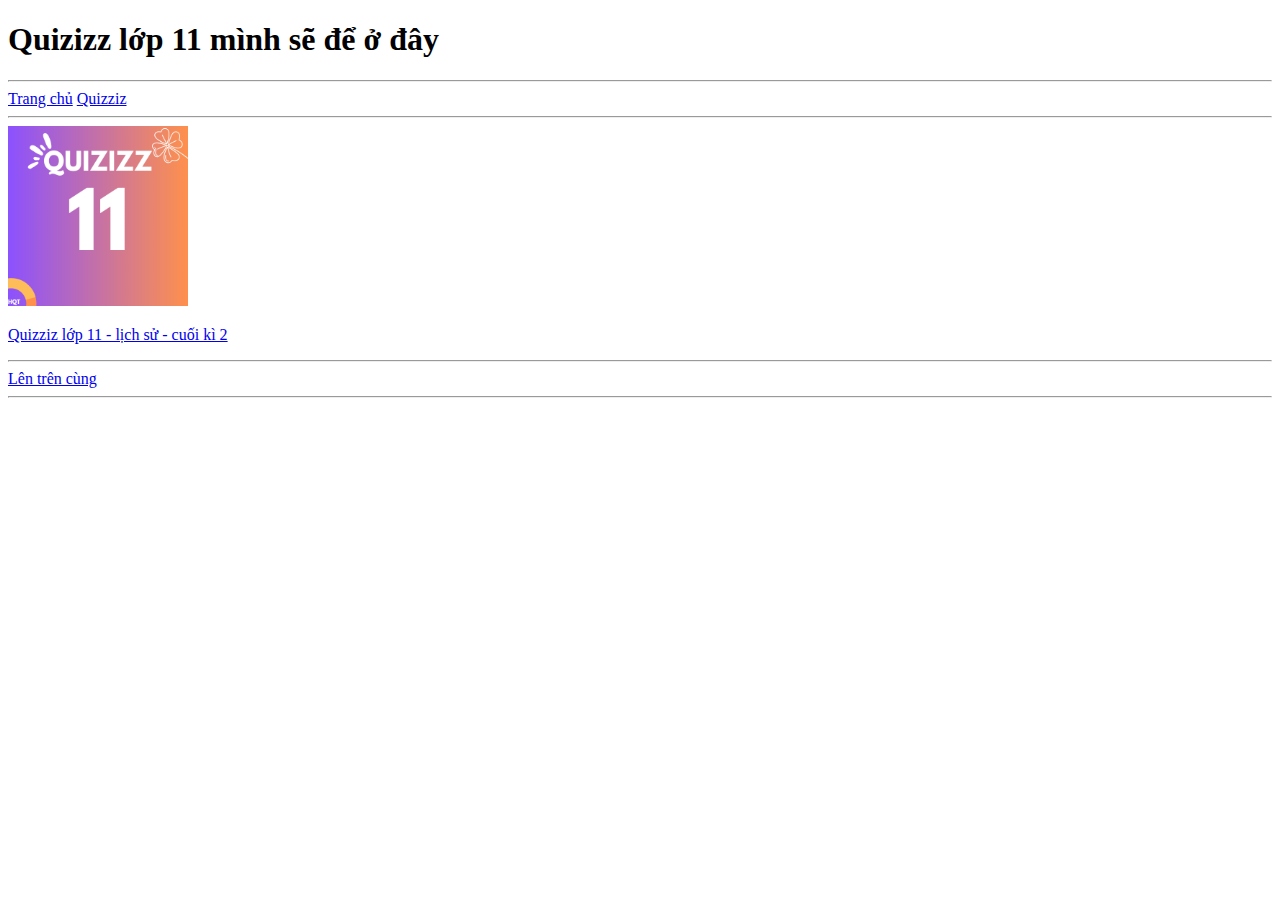
==== tai_nguyen_/quizizz-lop11.html @ 0403b9e0 "sua lan 2" ====
<!DOCTYPE html>
<html lang="vi">
  <head>
    <meta charset="UTF-8" />
    <meta name="viewport" content="width=device-width, initial-scale=1.0" />
    <title>HQT</title>
  </head>
  <body>
    <h1>Quizizz lớp 11 mình sẽ để ở đây</h1>
    <hr />
    <a href="../index.html">Trang chủ</a>
    <a href="./quizziz.html"> Quizziz</a>
    <hr />
    <a href="https://quizizz.com/join?gc=91147515" target="_blank"
      ><img
        src="./quizizz11.png"
        alt="Quizziz lớp 11 - lịch sử - cuối kì 2"
        width="180"
        height="180"
      />
      <p>Quizziz lớp 11 - lịch sử - cuối kì 2</p></a
    >
    <hr />
    <a href="#">Lên trên cùng</a>
    <hr />
  </body>
</html>
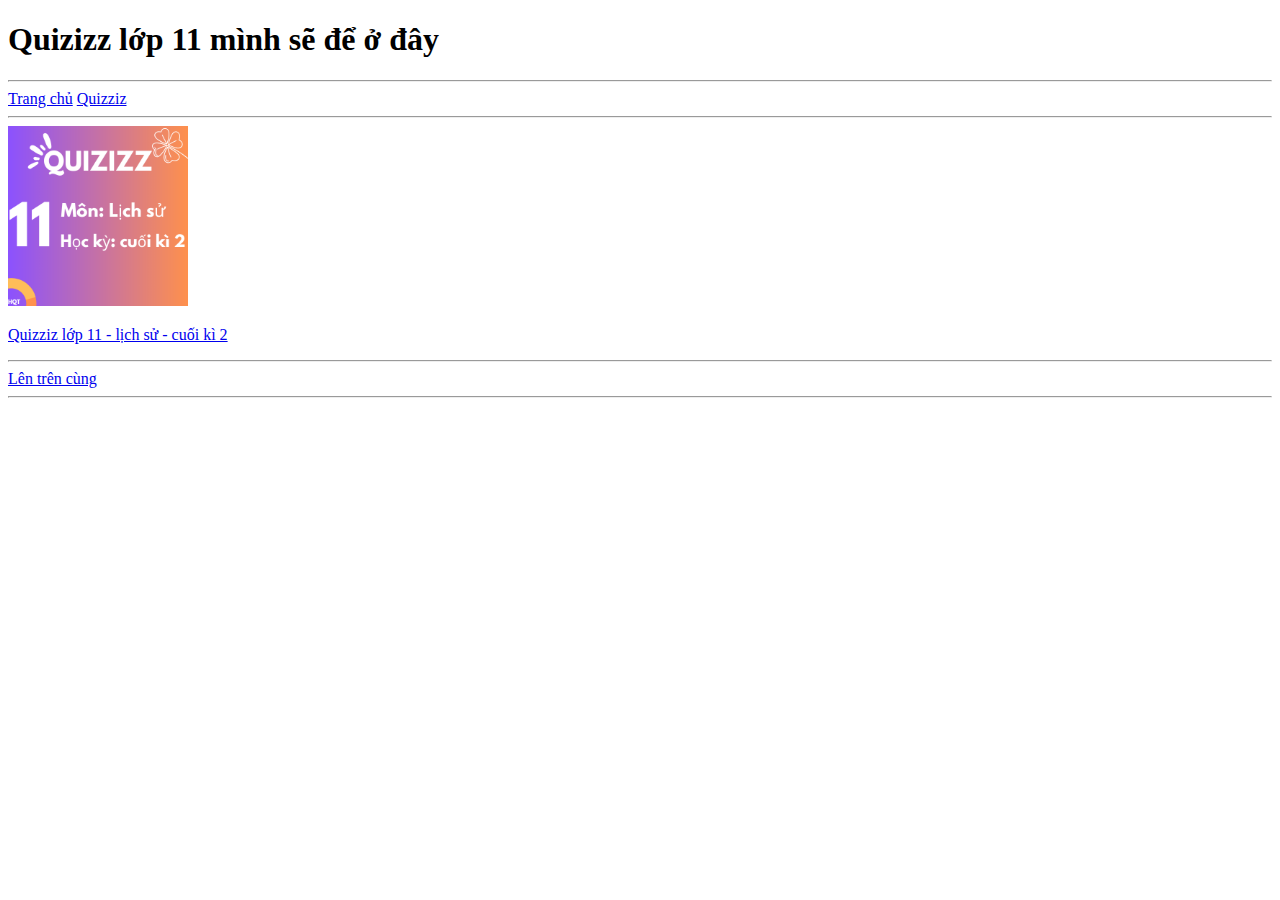
==== commit b53abd7b: "bo sung lan1" ====
--- a/tai_nguyen_/quizizz-lop11.html
+++ b/tai_nguyen_/quizizz-lop11.html
@@ -13,7 +13,7 @@
     <hr />
     <a href="https://quizizz.com/join?gc=91147515" target="_blank"
       ><img
-        src="./quizizz11.png"
+        src="./lls11ck2.png"
         alt="Quizziz lớp 11 - lịch sử - cuối kì 2"
         width="180"
         height="180"
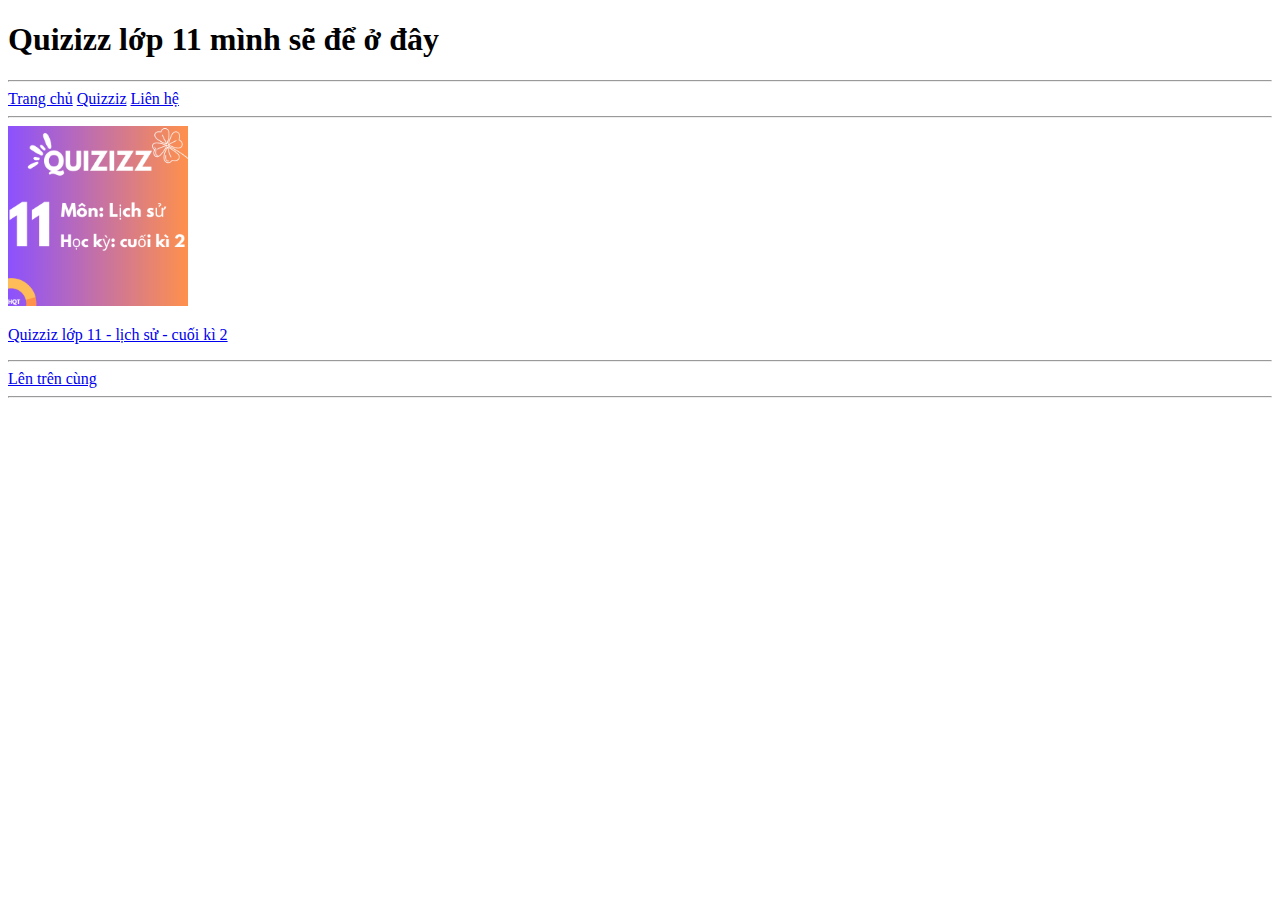
==== commit e966f2e9: "bo sung lan2" ====
--- a/tai_nguyen_/quizizz-lop11.html
+++ b/tai_nguyen_/quizizz-lop11.html
@@ -10,6 +10,7 @@
     <hr />
     <a href="../index.html">Trang chủ</a>
     <a href="./quizziz.html"> Quizziz</a>
+    <a href="./contact.html">Liên hệ</a>
     <hr />
     <a href="https://quizizz.com/join?gc=91147515" target="_blank"
       ><img
